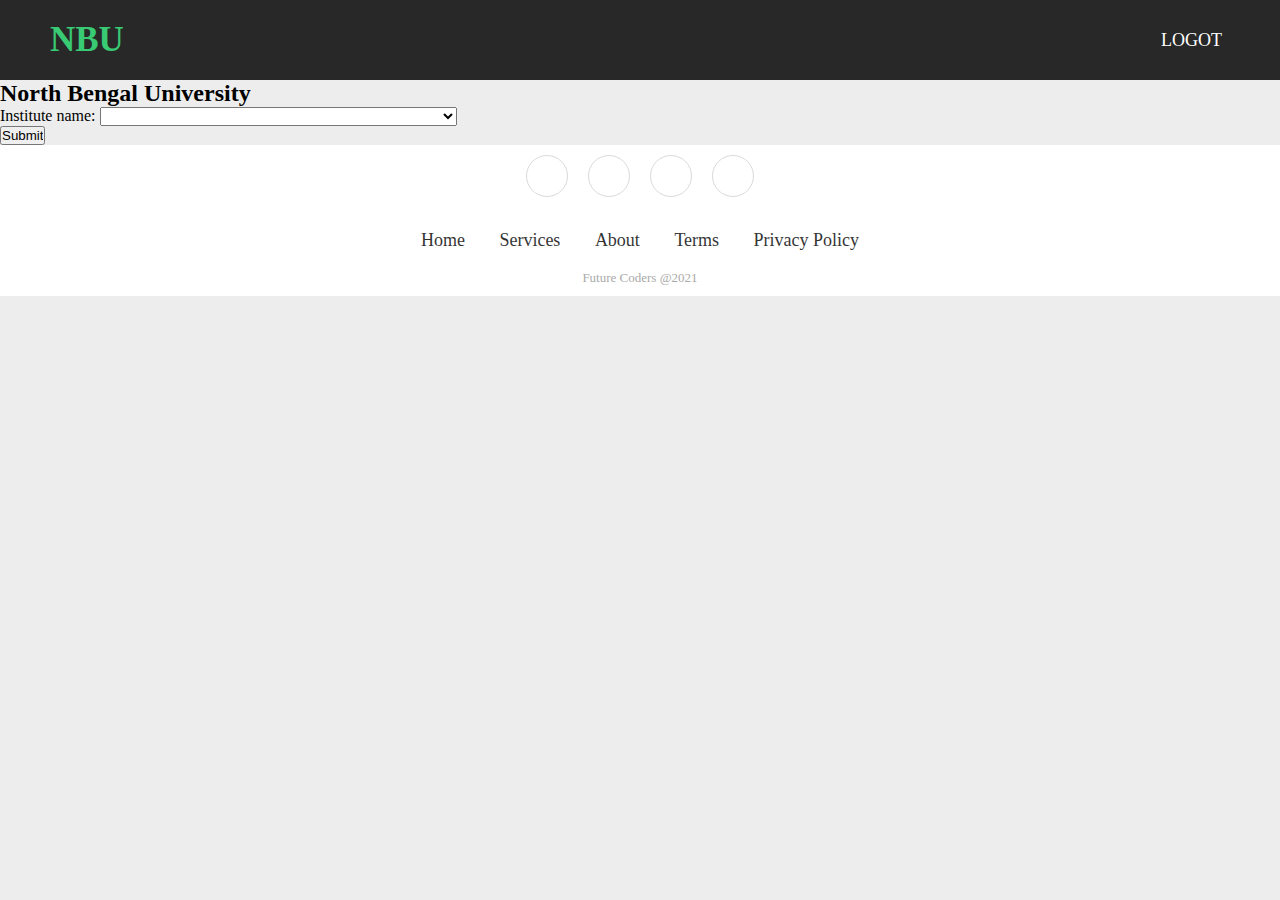
==== institute.html @ e6b5a043 "new1" ====
<!DOCTYPE html>
<html lang="en">
<head>
    <meta charset="UTF-8">
    <meta http-equiv="X-UA-Compatible" content="IE=edge">
    <meta name="viewport" content="width=device-width, initial-scale=1.0">
    <title>Document</title>
    <link rel="stylesheet" href="style.css">
    <script src="https://code.jquery.com/jquery-3.4.1.js"></script>
    <script src="script.js" defer></script>
    <link rel="stylesheet" href="https://cdnjs.cloudflare.com/ajax/libs/font-awesome/6.0.0-beta3/css/all.min.css" integrity="sha512-Fo3rlrZj/k7ujTnHg4CGR2D7kSs0v4LLanw2qksYuRlEzO+tcaEPQogQ0KaoGN26/zrn20ImR1DfuLWnOo7aBA==" crossorigin="anonymous" referrerpolicy="no-referrer" />
</head>
<body>
    <!--- Header code start --->
    <header>
         <nav class="navigation">
        <label class="navigation-h">NBU</label>
        <ul>
            <i class="fas fa-user"></i>
            <li><a href="#">Logot</a></li>
            <!--
            <li><a href="index.html">Home</a></li>
            <li><a href="about.html">About</a></li>
            <li><a href="#">Portfolio</a></li>
            <li><a href="login.html">Login</a></li>
            <li><a href="#">Feedback</a></li>
            -->
        </ul>
        <label class="checkbtn">
            <i class="fas fa-bars"></i>
        </label>
    </nav>
    </header>
    <!--- Header code end --->
    <section>
        <form
          action="user_details.html"
          class="form"
          id="form"
          onsubmit="return validation()"
        >
        <div class="header">
          <h2>North Bengal University</h2>
        </div>

    <div class="institute-control">
        <span class="institute-center">
          <label for ="institute">Institute name:</label>
          <select name="institute" id="toToggle" onchange="toggleOther()">
              <option></option>
              <option>North Bengal University</option>
              <option>A. C. Trainig College</option>
              <option>Alipurduar College</option>
              <option>Ananda Chandra College</option>
              <option>Ananda Chandra College of Commerce</option>
              <option>Bakshirhat Mahavidyalaya</option>
              <option>Bijanbari College</option>
              <option>Birpara College</option>
              <option>Cluny Women's College</option>
              <option>Cooch Behar B.Ed. Trining College</option>
              <option>Cooachbehar College</option>
              <option>Damber Sing Degree College</option>
              <option>Darjeeling Governmment College</option>
              <option>Dewan Abdul Gani College</option>
              <option>Dewanhat Mahavidyalaya</option>
              <option>Dinhata College</option>
              <option>Eastern Dooar's B.Ed. Training College </option>
              <option>Falakata B.Ed. College</option>
              <option>Falakata College</option>
              <option>Ghoom-Jorebunglow Degree College</option>
              <option>Govt. College Rhenock</option>
              <option>Govt. Law College</option>
              <option>Islampur Collge</option>
              <option>Jalpaiguri Law College</option>
              <option>Kalimpong College</option>
              <option>Kalipada Ghosh Tarai Mahavidyalaya</option>
              <option>Kurseong College</option>
              <option>Mathabhanga College</option>
              <option>Maynaguri College</option>
              <option>Mekhliganj College</option>
              <option>Mirik College</option>
              <option>Nani Bhattacharya Smarak Mahavidyalaya</option>
              <option>North Bengal St. Xavier's College</option>
              <option>P. D. Women's College</option>
              <option>Parimal Mitra Smriti Mahavidyalaya</option>
              <option>Post Graduate College of Physical Education for Women</option>
              <option>Raiganj College</option>
              <option>Saheed Kshudiram Mahavidyalaya</option>
              <option>Salesian College</option>
              <option>Sikkim Govt. Law College</option>
              <option>Siliguri B.Ed. College</option>
              <option>Siliguri College of Commerce</option>
              <option>Siliguri Mahila Mahavidyalaya</option>
              <option>Sitalkuchi College</option>
              <option>Sonada Degree College</option>
              <option>Southfield College(earlier known as Loreto College)</option>
              <option>SriRamkrishna B.T. College </option>
              <option>St. Joseph Colege</option>
              <option>Sukanta Mahavidyalaya</option>
              <option>Surya Sen Mahavidyalaya</option>
              <option>Thakur Panchanan Mahila Mahavidyalaya</option>
              <option>Tufanganj College</option>
              <option>University B.T & Evening College</option>
              <option>Vivekanand College</option>
              <option>Other</option>
          </select>
          <input  class="extra-option" id="extra-option" type="text" disabled="true" />
        </span>
        <b><span class="forerror" id="year1"></span></b>
      </div>

      <div class="reg-control">
        <input type="submit" value="Submit" class="reg-btn" name="" />
      </div>
    </form>
</section>

    <!--- Footer code start --->
    <section class="footer">
        <div class="social">
            <a href="#"><i class="fab fa-instagram"></i> </a>
            <a href="#"><i class="fab fa-snapchat"></i> </a>
            <a href="#"><i class="fab fa-twitter"></i> </a>
            <a href="#"><i class="fab fa-facebook"></i> </a>
        </div>
        <ul class="list">
            <li><a href="#">Home</a></li>
            <li><a href="#">Services</a></li>
            <li><a href="#">About</a></li>
            <li><a href="#">Terms</a></li>
            <li><a href="#">Privacy Policy</a></li>
        </ul>
        <p class="copyright">Future Coders @2021</p>
    </section>
    <!--- Footer code end --->
</body>
</html>
---- style.css ----
* {
  margin: 0;
  padding: 0;
  text-decoration: none;
  list-style: none;
}
body {
  font-family: "segoe UI";
  background-color: #ededed;
}

.navigation {
  height: 80px;
  width: 100%;
  background-color: #282828;
}
.navigation-h {
  line-height: 80px;
  font-size: 35px;
  font-weight: bold;
  color: #39ca74;
  padding: 0 50px;  
}
.navigation-h span {
  color: #ffffff;
}
.navigation ul {
  float: right;
  margin-right: 40px;
}
.navigation ul li {
  display: inline-block;
  line-height: 80px;
  margin: 0 8px;
}
.navigation ul li a {
  color: #ffffff;
  text-transform: uppercase;
  font-size: 18px;
  padding: 7px 10px;
  border-radius: 3px;
}

.navigation ul a:hover {
  background: #39ca74;
  transition: 0.5s;
}

.navigation ul i{
  color: #39ca74;
}

.checkbtn {
  font-size: 30px;
  color: white;
  float: right;
  line-height: 80px;
  margin-right: 40px;
  cursor: pointer;
  display: none;
}

@media (max-width: 1048px) {
  label.navigation-h {
    font-size: 30px;
    padding-left: 30px;
  }
  .navigation ul{
      margin-right: 20px;
  }
  .navigation ul li a {
    font-size: 16px;
  }
}
@media (max-width: 909px) {
  .checkbtn {
    display: block;
  }
  .navigation ul {
    position: fixed;
    width: 100%;
    height: 100vh;
    background: #2f3640;
    top: 80px;
    left: -100%;
    text-align: center;
    transition: all 0.5s;
  }
  .navigation ul li {
    display: block;
    margin: 50px 0;
    line-height: 30px;
  }
  .navigation ul li a{
    font-size: 20px;
  }
  .navigation-list li a:hover,
  .navigation-list li a {
    background: none;
    color: #f0c330;
  }
  .navigation ul.show{
      left: 0;
  }
}








.footer{
    padding: 10px 0;
    background-color: #fff;

}
.footer .social{
    text-align: center;
    padding-bottom: 25px;
    color: #4b4c4d;

}
.footer .social a{
    font-size: 24px;
    color: inherit;
    border: 1px solid #ccc;
    width: 40px;
    height: 40px;
    line-height: 38px;
    display: inline-block;
    text-align: center;
    border-radius: 50%;
    margin: 0 8px;
    opacity: 0.75;
}
.footer .social a:hover{
    opacity: 0.9;
}

.footer ul{
    margin-top: 0;
    padding: 0;
    list-style: none;
    font-size: 18px;
    line-height: 1.6;
    margin-bottom: 0;
    text-align: center;
}

.footer ul li{
    display: inline-block;
    padding: 0 15px;
}
.footer ul li a{
    color: inherit;
    text-decoration: none;
    opacity: 0.8;
}

.footer ul li a:hover{
    opacity: 1;
}
.footer .copyright{
    margin-top: 15px;
    text-align: center;
    font-size: 13px;
    color: #aaa;

}

/* For "other" option in drop down menu */
.extra-option{
  border: none;
}
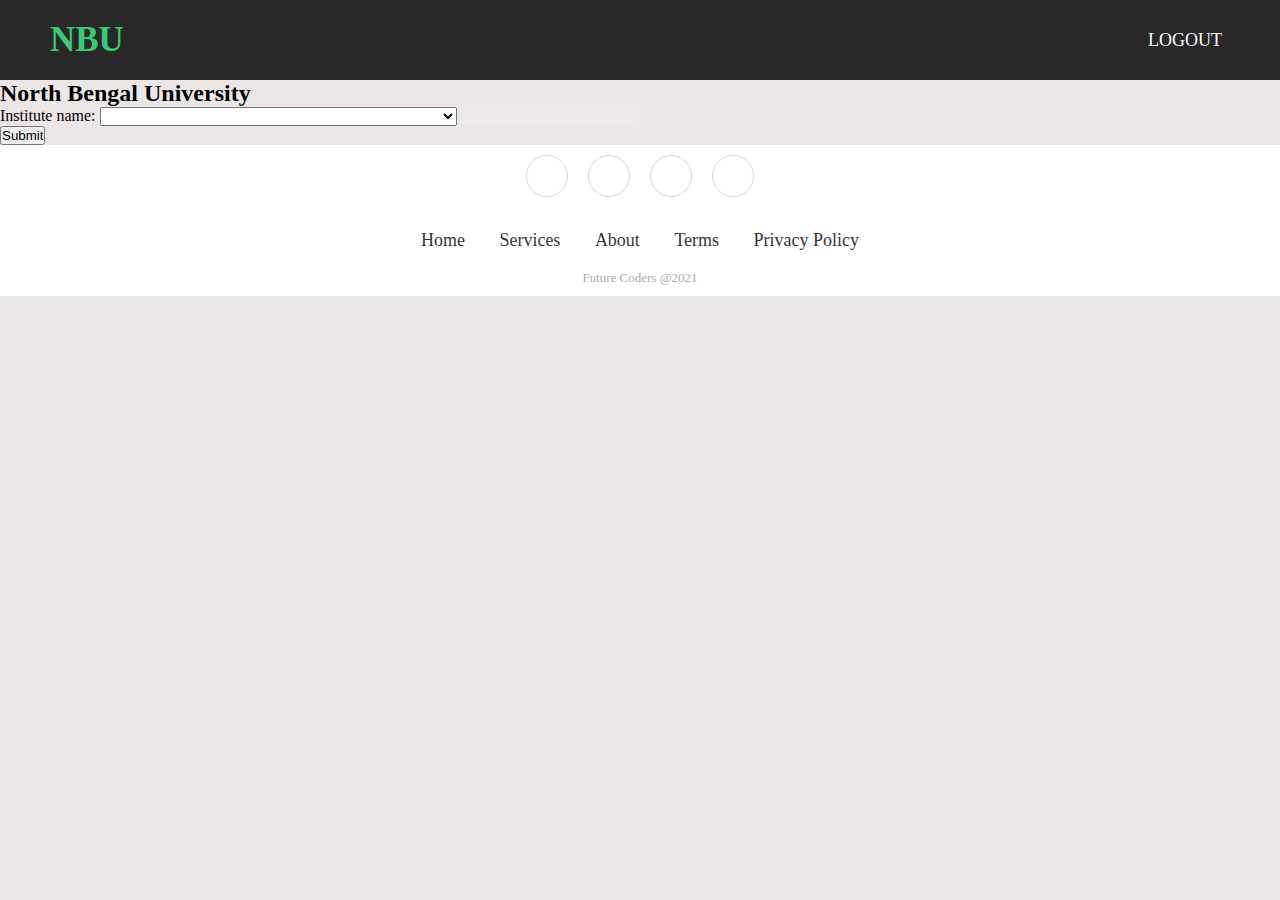
==== commit 0b55ab52: "login update" ====
--- a/institute.html
+++ b/institute.html
@@ -17,7 +17,7 @@
         <label class="navigation-h">NBU</label>
         <ul>
             <i class="fas fa-user"></i>
-            <li><a href="#">Logot</a></li>
+            <li><a href="#">Logout</a></li>
             <!--
             <li><a href="index.html">Home</a></li>
             <li><a href="about.html">About</a></li>
--- a/style.css
+++ b/style.css
@@ -6,7 +6,7 @@
 }
 body {
   font-family: "segoe UI";
-  background-color: #ededed;
+  background-color: #ebe7e7;
 }
 
 .navigation {
